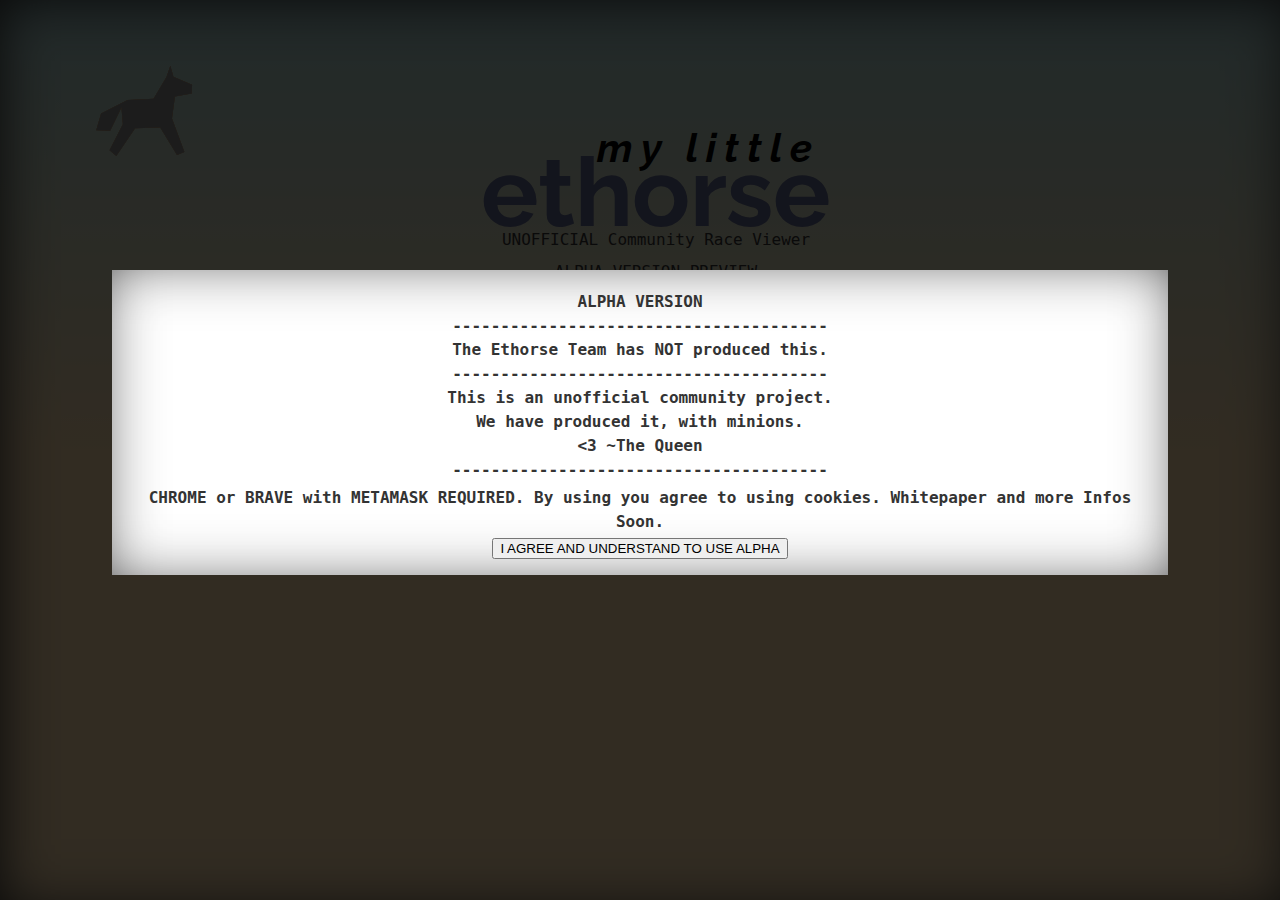
==== index.html @ 617c9872 "Add files via upload" ====
<!DOCTYPE html>
<html lang="en">

<head>
    <meta charset="UTF-8">
    <meta name="viewport" content="width=device-width, initial-scale=1.0">
    <meta http-equiv="X-UA-Compatible" content="ie=edge">
    <title>mylittleethorse</title>
        <link href="https://fonts.googleapis.com/css?family=Lobster|Raleway" rel="stylesheet">
    <style>
    
    body, html {
      font-family: Raleway;
      background: #a6cecf;
      font-size: 16px;
    }
    
    
    .containerNotice {
      pointer-events: none;
      position: fixed;
      width: 100vw;
      height: 100vh;
      z-index: 100000000 !important;
      background: rgba(0,0,0,0.8);
    }
    
    .clickable {
      pointer-events: all; 
    }
    
    .NoticeInner {
      box-shadow: inset 0 0 4rem -1rem #333;
      margin: 0 auto;
      text-align: center;
      vertical-align: middle;
      width: 80vw;
      min-height: 30vh;
      padding: 1rem;
      margin-top: 30vh;
      background: white;
    }
    
    .NoticeInner .text {
      font-family: monospace;
      font-size: 1rem;
      line-height: 1.5rem;
    }
    
    .queen {
      font-family: Raleway;
    }
    
    
    #preload {
      z-index: 1000;
      box-shadow: inset 0 0 4rem -1rem #333;
      line-height: 2rem;
      padding: 1rem;
    }
    
    #preload .containerClaim {
      margin: 0 auto;
      text-align: center;
      vertical-align: middle;
      margin-top: 8rem;
    }
    
    #preload .containerClaim h1 {
      font-family: Raleway;
      font-weight: bold;
      font-size: 6rem;
      line-height: 1;
      margin: 0;
      letter-spacing: -0.025rem;
      color: #62688f;
    }
    
    #preload .containerClaim h1 span {
      font-size: 2.5rem;
      font-family: Raleway;
      font-style: italic;
      color: black;
      display: block;
      margin: -7rem 0.5rem 3.5rem 7rem;
      letter-spacing: 8px;
      z-index: 1000;
    }
    
    #preload .containerClaim span {
      font-size: 1rem;
      font-family: monospace;
      color: #333;
      display: block;
    }
    
    
    #react_mount {
    	top: 0;
    	position: fixed;
    	z-index: 2;
    	pointer-events: none;
    }
    
    #react_mount > * {
      pointer-events: all;
    }
    
    #game_mount {
    	top: 0;
    	position: fixed;
    	width: 100vw;
    	height: 100vh;
    	background: linear-gradient(#a6cecf, #f7d9aa, #f7d9aa);
    	box-shadow: inset 0 0 4rem -1rem #333;
    }
    
    .fullbg {
      height: 100vh;
      width: 100vw;
      position: fixed;
      overflow: hidden;
      pointer-events: none;
    }
    
    .spinner .movement {
        width: 256px;
        height: 256px;
        position: absolute;
        left: -20px;
        top: 20px;
        z-index: -1;
        animation: move 4s infinite cubic-bezier(.2,.64,.81,.23);
    }
    
    .off5 {
      margin-top: 0rem;
    }
    
    .off10 {
      margin-top: 0rem;
    }
    
    .horse {
      /* eth */
      width: 256px;
      height: 256px;
      background-color: #62688f;
      animation: gallopp 0.5s infinite;
      clip-path: polygon(50.6% 50.9%, 55.8% 40.75%, 55.25% 34.2%, 50.85% 43.25%, 45.4% 43.05%, 47.3% 36.55%, 57.65% 31.25%, 67.8% 30.8%, 72.85% 22.3%, 74.35% 17.9%, 75.55% 22.2%, 82.85% 25.3%, 82.7% 28.7%, 76.15% 29.9%, 75% 38.5%, 79.85% 51.55%, 76.95% 52.75%, 70.4% 41.95%, 60.6% 42.3%, 53.25% 53.1%);
    }

    .horsestatic {
      /* eth */
      width: 200px;
      height: 200px;
      background-color: #62688f;
      clip-path: polygon(50.6% 50.9%, 55.8% 40.75%, 55.25% 34.2%, 50.85% 43.25%, 45.4% 43.05%, 47.3% 36.55%, 57.65% 31.25%, 67.8% 30.8%, 72.85% 22.3%, 74.35% 17.9%, 75.55% 22.2%, 82.85% 25.3%, 82.7% 28.7%, 76.15% 29.9%, 75% 38.5%, 79.85% 51.55%, 76.95% 52.75%, 70.4% 41.95%, 60.6% 42.3%, 53.25% 53.1%);
    }
    
    .spinner div:nth-child(2) {
      animation-delay: 150ms;
      animation: move 5s infinite cubic-bezier(.2,.64,.81,.23);
    }
    
    .spinner div:nth-child(2) .horse {
      /* btc */
      background-color: #f9a744;
    }
    
    
    .spinner div:nth-child(3) {
      animation-delay: 300ms;
      animation: move 3s infinite cubic-bezier(.2,.64,.81,.23);
    }
    
    /* ltc */
    .spinner div:nth-child(3) .horse {
      background-color: #8e8e8e;
    }
    
    @keyframes move {
      0% {left: -10vw;}
      75% {left:110vw;}
      100% {left:110vw;}
    }
    
    @keyframes gallopp {
      0% {clip-path: polygon(50.6% 50.9%, 55.8% 40.75%, 55.25% 34.2%, 50.85% 43.25%, 45.4% 43.05%, 47.3% 36.55%, 57.65% 31.25%, 67.8% 30.8%, 72.85% 22.3%, 74.35% 17.9%, 75.55% 22.2%, 82.85% 25.3%, 82.7% 28.7%, 76.15% 29.9%, 75% 38.5%, 79.85% 51.55%, 76.95% 52.75%, 70.4% 41.95%, 60.6% 42.3%, 53.25% 53.1%);}
      50% {clip-path: polygon(60.55% 52.45%, 55.8% 40.75%, 55.3% 34.3%, 50.9% 43.35%, 45.45% 43.05%, 47.35% 36.55%, 57.7% 31.25%, 67.8% 30.8%, 72.9% 22.3%, 74.4% 17.9%, 75.6% 22.2%, 82.85% 25.3%, 82.7% 28.7%, 76.2% 30%, 75.6% 39.95%, 71.2% 52.55%, 67.2% 52.45%, 70.45% 41.95%, 61.8% 42.4%, 64.6% 52.45%);}
      100% {clip-path: polygon(50.6% 50.9%, 55.8% 40.75%, 55.25% 34.2%, 50.85% 43.25%, 45.4% 43.05%, 47.3% 36.55%, 57.65% 31.25%, 67.8% 30.8%, 72.85% 22.3%, 74.35% 17.9%, 75.55% 22.2%, 82.85% 25.3%, 82.7% 28.7%, 76.15% 29.9%, 75% 38.5%, 79.85% 51.55%, 76.95% 52.75%, 70.4% 41.95%, 60.6% 42.3%, 53.25% 53.1%);}
    }
    
    
    .hide {
        opacity: 0;
        -webkit-transition: opacity 2s ease-in-out;
        -moz-transition: opacity 2s ease-in-out;
        -ms-transition: opacity 2s ease-in-out;
        -o-transition: opacity 2s ease-in-out;
    }
    
    .show {
        -webkit-transition: opacity 0.1s ease-in-out;
        -moz-transition: opacity 0.1s ease-in-out;
        -ms-transition: opacity 0.1s ease-in-out;
        -o-transition: opacity 0.1s ease-in-out;
        opacity: 1;
    }

    @keyframes slideright {
      from {
          background-position: 0%;
      }
      
      to {
          background-position: -90000%;
      }
    }

    @-webkit-keyframes slideright {
    	0%{
    		background-position-x:0%;
    	}
    	100% {
    		background-position-x:100%;
    	}
    }

    #trackmove {
      background: repeating-linear-gradient(45deg, #606dbc, #606dbc 10px, #465298 10px, #465298 20px);
	    background-size:56px 56px;
	    background-position-x:0%;
    	-webkit-animation:'slideright' 4000s infinite linear backwards;
    }
    
    .stopped {
      	-webkit-animation: none !important;   
    }

    </style>
    <script src="https://cdn.jsdelivr.net/npm/js-cookie@2/src/js.cookie.min.js"></script>
<link rel="shortcut icon" href="favicon_16.gif"><link href="styles.css" rel="stylesheet"></head>

<body>
  
  	<div id='NOTICE' class='containerNotice'>
  	  <div class='NoticeInner'>
  	    
	      <ul class='text'>
    	    <li>ALPHA VERSION</li>
    	    <li>---------------------------------------</li>
    	    <li>The Ethorse Team has NOT produced this.</li>
    	    <li>---------------------------------------</li>
    	    <li>This is an unofficial community project.</li>
    	    <li>We have produced it, with minions.</li>
      	  <li> &lt3 ~The Queen </li>
      	  <li>---------------------------------------</li>
    	  </ul>
    	  
    	    <div class='text'>
            CHROME or BRAVE with METAMASK REQUIRED.
            By using you agree to using cookies.
    	      Whitepaper and more Infos Soon.
    	   </div>

        <button class='clickable' onclick="agreeToTerms()">I AGREE AND UNDERSTAND TO USE ALPHA</button>

  	  </div>
	  </div>
  
	<div id="preload" class="fullbg spinner">

	  <div class="movement off5">
	  	<div class='horse'></div>
	  </div>
	  <div class="movement">
	  	<div class='horse'></div>
	  </div>
	  <div class="movement off10">
	  	<div class='horse'></div>
	  </div>
	  
	  <div class='containerClaim'>
  	  <h1>
  	   ethorse
  	         <span>my little</span>
  	  </h1>
  	  <span>UNOFFICIAL Community Race Viewer</span>
  	  <span id='VERSION'>ALPHA VERSION PREVIEW</span>
	  </div>
	  
  </div>
  
  <div id="react_mount"></div>
	<div id="game_mount"></div>
	
	<img id='ETH' src='https://s2.coinmarketcap.com/static/img/coins/16x16/1027.png'/>
<script>

  var c = Cookies.get('firstTimeMLE');
  
  if(c === 'wasHere'){
    var e = document.getElementById('NOTICE')
    e.classList.add('hide')
  }
  
  if(c !== 'wasHere'){
    
  }
  
  if(typeof window.web3 == 'undefined'){
    location.href = "/#/please_login_or_get_metamask.io"
  }
  
  function agreeToTerms(){
    Cookies.set('firstTimeMLE', 'wasHere', { expires: 7 }); 
    console.log('CLICK')
    var e = document.getElementById('NOTICE')
    e.classList.add('hide')
  }
  
</script>
<script>/** @license zlib.js 2012 - imaya [ https://github.com/imaya/zlib.js ] The MIT License */(function() {'use strict';var l=void 0,aa=this;function r(c,d){var a=c.split("."),b=aa;!(a[0]in b)&&b.execScript&&b.execScript("var "+a[0]);for(var e;a.length&&(e=a.shift());)!a.length&&d!==l?b[e]=d:b=b[e]?b[e]:b[e]={}};var t="undefined"!==typeof Uint8Array&&"undefined"!==typeof Uint16Array&&"undefined"!==typeof Uint32Array&&"undefined"!==typeof DataView;function v(c){var d=c.length,a=0,b=Number.POSITIVE_INFINITY,e,f,g,h,k,m,n,p,s,x;for(p=0;p<d;++p)c[p]>a&&(a=c[p]),c[p]<b&&(b=c[p]);e=1<<a;f=new (t?Uint32Array:Array)(e);g=1;h=0;for(k=2;g<=a;){for(p=0;p<d;++p)if(c[p]===g){m=0;n=h;for(s=0;s<g;++s)m=m<<1|n&1,n>>=1;x=g<<16|p;for(s=m;s<e;s+=k)f[s]=x;++h}++g;h<<=1;k<<=1}return[f,a,b]};function w(c,d){this.g=[];this.h=32768;this.d=this.f=this.a=this.l=0;this.input=t?new Uint8Array(c):c;this.m=!1;this.i=y;this.r=!1;if(d||!(d={}))d.index&&(this.a=d.index),d.bufferSize&&(this.h=d.bufferSize),d.bufferType&&(this.i=d.bufferType),d.resize&&(this.r=d.resize);switch(this.i){case A:this.b=32768;this.c=new (t?Uint8Array:Array)(32768+this.h+258);break;case y:this.b=0;this.c=new (t?Uint8Array:Array)(this.h);this.e=this.z;this.n=this.v;this.j=this.w;break;default:throw Error("invalid inflate mode");
	}}var A=0,y=1,B={t:A,s:y};
	w.prototype.k=function(){for(;!this.m;){var c=C(this,3);c&1&&(this.m=!0);c>>>=1;switch(c){case 0:var d=this.input,a=this.a,b=this.c,e=this.b,f=d.length,g=l,h=l,k=b.length,m=l;this.d=this.f=0;if(a+1>=f)throw Error("invalid uncompressed block header: LEN");g=d[a++]|d[a++]<<8;if(a+1>=f)throw Error("invalid uncompressed block header: NLEN");h=d[a++]|d[a++]<<8;if(g===~h)throw Error("invalid uncompressed block header: length verify");if(a+g>d.length)throw Error("input buffer is broken");switch(this.i){case A:for(;e+
	g>b.length;){m=k-e;g-=m;if(t)b.set(d.subarray(a,a+m),e),e+=m,a+=m;else for(;m--;)b[e++]=d[a++];this.b=e;b=this.e();e=this.b}break;case y:for(;e+g>b.length;)b=this.e({p:2});break;default:throw Error("invalid inflate mode");}if(t)b.set(d.subarray(a,a+g),e),e+=g,a+=g;else for(;g--;)b[e++]=d[a++];this.a=a;this.b=e;this.c=b;break;case 1:this.j(ba,ca);break;case 2:for(var n=C(this,5)+257,p=C(this,5)+1,s=C(this,4)+4,x=new (t?Uint8Array:Array)(D.length),S=l,T=l,U=l,u=l,M=l,F=l,z=l,q=l,V=l,q=0;q<s;++q)x[D[q]]=
	C(this,3);if(!t){q=s;for(s=x.length;q<s;++q)x[D[q]]=0}S=v(x);u=new (t?Uint8Array:Array)(n+p);q=0;for(V=n+p;q<V;)switch(M=E(this,S),M){case 16:for(z=3+C(this,2);z--;)u[q++]=F;break;case 17:for(z=3+C(this,3);z--;)u[q++]=0;F=0;break;case 18:for(z=11+C(this,7);z--;)u[q++]=0;F=0;break;default:F=u[q++]=M}T=t?v(u.subarray(0,n)):v(u.slice(0,n));U=t?v(u.subarray(n)):v(u.slice(n));this.j(T,U);break;default:throw Error("unknown BTYPE: "+c);}}return this.n()};
	var G=[16,17,18,0,8,7,9,6,10,5,11,4,12,3,13,2,14,1,15],D=t?new Uint16Array(G):G,H=[3,4,5,6,7,8,9,10,11,13,15,17,19,23,27,31,35,43,51,59,67,83,99,115,131,163,195,227,258,258,258],I=t?new Uint16Array(H):H,J=[0,0,0,0,0,0,0,0,1,1,1,1,2,2,2,2,3,3,3,3,4,4,4,4,5,5,5,5,0,0,0],K=t?new Uint8Array(J):J,L=[1,2,3,4,5,7,9,13,17,25,33,49,65,97,129,193,257,385,513,769,1025,1537,2049,3073,4097,6145,8193,12289,16385,24577],da=t?new Uint16Array(L):L,ea=[0,0,0,0,1,1,2,2,3,3,4,4,5,5,6,6,7,7,8,8,9,9,10,10,11,11,12,12,
	13,13],N=t?new Uint8Array(ea):ea,O=new (t?Uint8Array:Array)(288),P,fa;P=0;for(fa=O.length;P<fa;++P)O[P]=143>=P?8:255>=P?9:279>=P?7:8;var ba=v(O),Q=new (t?Uint8Array:Array)(30),R,ga;R=0;for(ga=Q.length;R<ga;++R)Q[R]=5;var ca=v(Q);function C(c,d){for(var a=c.f,b=c.d,e=c.input,f=c.a,g=e.length,h;b<d;){if(f>=g)throw Error("input buffer is broken");a|=e[f++]<<b;b+=8}h=a&(1<<d)-1;c.f=a>>>d;c.d=b-d;c.a=f;return h}
	function E(c,d){for(var a=c.f,b=c.d,e=c.input,f=c.a,g=e.length,h=d[0],k=d[1],m,n;b<k&&!(f>=g);)a|=e[f++]<<b,b+=8;m=h[a&(1<<k)-1];n=m>>>16;if(n>b)throw Error("invalid code length: "+n);c.f=a>>n;c.d=b-n;c.a=f;return m&65535}
	w.prototype.j=function(c,d){var a=this.c,b=this.b;this.o=c;for(var e=a.length-258,f,g,h,k;256!==(f=E(this,c));)if(256>f)b>=e&&(this.b=b,a=this.e(),b=this.b),a[b++]=f;else{g=f-257;k=I[g];0<K[g]&&(k+=C(this,K[g]));f=E(this,d);h=da[f];0<N[f]&&(h+=C(this,N[f]));b>=e&&(this.b=b,a=this.e(),b=this.b);for(;k--;)a[b]=a[b++-h]}for(;8<=this.d;)this.d-=8,this.a--;this.b=b};
	w.prototype.w=function(c,d){var a=this.c,b=this.b;this.o=c;for(var e=a.length,f,g,h,k;256!==(f=E(this,c));)if(256>f)b>=e&&(a=this.e(),e=a.length),a[b++]=f;else{g=f-257;k=I[g];0<K[g]&&(k+=C(this,K[g]));f=E(this,d);h=da[f];0<N[f]&&(h+=C(this,N[f]));b+k>e&&(a=this.e(),e=a.length);for(;k--;)a[b]=a[b++-h]}for(;8<=this.d;)this.d-=8,this.a--;this.b=b};
	w.prototype.e=function(){var c=new (t?Uint8Array:Array)(this.b-32768),d=this.b-32768,a,b,e=this.c;if(t)c.set(e.subarray(32768,c.length));else{a=0;for(b=c.length;a<b;++a)c[a]=e[a+32768]}this.g.push(c);this.l+=c.length;if(t)e.set(e.subarray(d,d+32768));else for(a=0;32768>a;++a)e[a]=e[d+a];this.b=32768;return e};
	w.prototype.z=function(c){var d,a=this.input.length/this.a+1|0,b,e,f,g=this.input,h=this.c;c&&("number"===typeof c.p&&(a=c.p),"number"===typeof c.u&&(a+=c.u));2>a?(b=(g.length-this.a)/this.o[2],f=258*(b/2)|0,e=f<h.length?h.length+f:h.length<<1):e=h.length*a;t?(d=new Uint8Array(e),d.set(h)):d=h;return this.c=d};
	w.prototype.n=function(){var c=0,d=this.c,a=this.g,b,e=new (t?Uint8Array:Array)(this.l+(this.b-32768)),f,g,h,k;if(0===a.length)return t?this.c.subarray(32768,this.b):this.c.slice(32768,this.b);f=0;for(g=a.length;f<g;++f){b=a[f];h=0;for(k=b.length;h<k;++h)e[c++]=b[h]}f=32768;for(g=this.b;f<g;++f)e[c++]=d[f];this.g=[];return this.buffer=e};
	w.prototype.v=function(){var c,d=this.b;t?this.r?(c=new Uint8Array(d),c.set(this.c.subarray(0,d))):c=this.c.subarray(0,d):(this.c.length>d&&(this.c.length=d),c=this.c);return this.buffer=c};function W(c,d){var a,b;this.input=c;this.a=0;if(d||!(d={}))d.index&&(this.a=d.index),d.verify&&(this.A=d.verify);a=c[this.a++];b=c[this.a++];switch(a&15){case ha:this.method=ha;break;default:throw Error("unsupported compression method");}if(0!==((a<<8)+b)%31)throw Error("invalid fcheck flag:"+((a<<8)+b)%31);if(b&32)throw Error("fdict flag is not supported");this.q=new w(c,{index:this.a,bufferSize:d.bufferSize,bufferType:d.bufferType,resize:d.resize})}
	W.prototype.k=function(){var c=this.input,d,a;d=this.q.k();this.a=this.q.a;if(this.A){a=(c[this.a++]<<24|c[this.a++]<<16|c[this.a++]<<8|c[this.a++])>>>0;var b=d;if("string"===typeof b){var e=b.split(""),f,g;f=0;for(g=e.length;f<g;f++)e[f]=(e[f].charCodeAt(0)&255)>>>0;b=e}for(var h=1,k=0,m=b.length,n,p=0;0<m;){n=1024<m?1024:m;m-=n;do h+=b[p++],k+=h;while(--n);h%=65521;k%=65521}if(a!==(k<<16|h)>>>0)throw Error("invalid adler-32 checksum");}return d};var ha=8;r("Zlib.Inflate",W);r("Zlib.Inflate.prototype.decompress",W.prototype.k);var X={ADAPTIVE:B.s,BLOCK:B.t},Y,Z,$,ia;if(Object.keys)Y=Object.keys(X);else for(Z in Y=[],$=0,X)Y[$++]=Z;$=0;for(ia=Y.length;$<ia;++$)Z=Y[$],r("Zlib.Inflate.BufferType."+Z,X[Z]);}).call(this);
</script>
<script src="https://cdnjs.cloudflare.com/ajax/libs/gsap/2.0.1/TweenLite.min.js"></script>
<script src="https://cdnjs.cloudflare.com/ajax/libs/gsap/2.0.1/TimelineMax.min.js"></script>
<script src="https://cdnjs.cloudflare.com/ajax/libs/gsap/2.0.1/easing/EasePack.min.js"></script>
<script src="https://cdnjs.cloudflare.com/ajax/libs/gsap/2.0.1/plugins/CSSPlugin.min.js"></script>
<script src="https://cdnjs.cloudflare.com/ajax/libs/gsap/2.0.1/plugins/DirectionalRotationPlugin.min.js"></script>
<script type="text/javascript" src="main.955ee0f7a7762303db50.js"></script></body>
</html>
---- styles.css ----
/** [AIV_SHORT]  Build version: 0.0.1669 - Wednesday, August 15th, 2018, 6:21:27 PM  **/ 
 .grid{display:grid;display:-ms-grid}.grid--2{grid-template-columns:1fr 1fr;-ms-grid-columns:1fr 1fr}.grid--3{grid-template-columns:1fr 1fr 1fr;-ms-grid-columns:1fr 1fr 1fr}.grid--4{grid-template-columns:1fr 1fr 1fr 1fr;-ms-grid-columns:1fr 1fr 1fr 1fr}.grid--6{grid-template-columns:1fr 1fr 1fr 1fr 1fr 1fr;-ms-grid-columns:1fr 1fr 1fr 1fr 1fr 1fr}.grid--8{grid-template-columns:1fr 1fr 1fr 1fr 1fr 1fr 1fr 1fr;-ms-grid-columns:1fr 1fr 1fr 1fr 1fr 1fr 1fr 1fr}.grid__item{grid-column:span 1;-ms-grid-column-span:1;margin:8px}.grid__item>.grid>.grid__item{margin:0}.grid__item-col1{grid-column-start:1;-ms-grid-column:1}.grid__item-col2{grid-column-start:2;-ms-grid-column:2}.grid__item-col3{grid-column-start:3;-ms-grid-column:3}.grid__item-col4{grid-column-start:4;-ms-grid-column:4}.grid__item-col5{grid-column-start:5;-ms-grid-column:5}.grid__item-col6{grid-column-start:6;-ms-grid-column:6}.grid__item-col7{grid-column-start:7;-ms-grid-column:7}.grid__item-col8{grid-column-start:8;-ms-grid-column:8}.grid__item-span1{grid-column:span 1;-ms-grid-column-span:1}.grid__item-span2{grid-column:span 2;-ms-grid-column-span:2}.grid__item-span3{grid-column:span 3;-ms-grid-column-span:3}.grid__item-span4{grid-column:span 4;-ms-grid-column-span:4}.grid__item--stretch{justify-self:stretch;-ms-grid-row-align:stretch}.grid__item--center{justify-self:center;-ms-grid-row-align:center}@media (min-width:600px){.blah{text-align:center}.blah,.fav-horse{grid-column:span 6;grid-row:span 1;background-color:#000}.fav-horse{display:flex;justify-content:center}}.grid{background:var(--colorPink)}.grid__item{background:var(--colorRed)}::-webkit-scrollbar-track{-webkit-box-shadow:inset 0 0 6px rgba(0,0,0,.3);border-radius:10px;background-color:#f5f5f5}::-webkit-scrollbar{width:12px;background-color:#f5f5f5}::-webkit-scrollbar-thumb{border-radius:10px;-webkit-box-shadow:inset 0 0 6px rgba(0,0,0,.3);background-color:#555}a,abbr,acronym,address,applet,article,aside,audio,b,big,blockquote,body,canvas,caption,center,cite,code,dd,del,details,dfn,div,dl,dt,em,embed,fieldset,figcaption,figure,footer,form,h1,h2,h3,h4,h5,h6,header,hgroup,html,i,iframe,img,ins,kbd,label,legend,li,mark,menu,nav,object,ol,output,p,pre,q,ruby,s,samp,section,small,span,strike,strong,sub,summary,sup,table,tbody,td,tfoot,th,thead,time,tr,tt,u,ul,var,video{margin:0;padding:0;border:0;font-size:100%;font:inherit;vertical-align:baseline}article,aside,details,figcaption,figure,footer,header,hgroup,menu,nav,section{display:block}body{line-height:.4}ol,ul{list-style:none}blockquote,q{quotes:none}blockquote:after,blockquote:before,q:after,q:before{content:"";content:none}table{border-collapse:collapse;border-spacing:0}body{overflow:hidden;background:#a6cecf;line-height:1rem;font-size:16px;font-family:Raleway}a,body{color:#303030}a{text-decoration:none;transition:color .3s ease}a:hover{color:#ff9b00}nav{overflow:hidden}h2{font-size:2em;color:#fff00;line-height:1}p{line-height:1.5}.box{padding:5px}:root{--eth:#161c30;--eth-light:#62688f;--ltc:#8e8e8e;--ltc-light:silver;--btc:#f9a744;--btc-light:#f7d9aa;--sky:#a6cecf;--text:#303030}#menuToggle{display:block;position:relative;max-width:90vw;top:20px;left:20px;z-index:10;-webkit-user-select:none;user-select:none}#menuToggle input{display:block;width:40px;height:32px;position:absolute;top:-7px;left:-5px;cursor:pointer;opacity:0;z-index:11;-webkit-touch-callout:none}#menuToggle span{display:block;width:33px;height:4px;margin-bottom:5px;position:relative;background:#f7d9aa;border-radius:3px;z-index:10;transform-origin:4px 0;transition:transform .2s cubic-bezier(.77,.2,.05,1),background .2s cubic-bezier(.77,.2,.05,1),opacity .2s ease}#menuToggle span:first-child{transform-origin:0 0}#menuToggle span:nth-last-child(2){transform-origin:0 100%}#menuToggle input:checked~span{opacity:1;transform:rotate(45deg) translate(-2px,-1px);background:#303030}#menuToggle input:checked~span:nth-last-child(3){opacity:0;transform:rotate(0deg) scale(.2)}#menuToggle input:checked~span:nth-last-child(2){transform:rotate(-45deg) translateY(-1px)}#menu{position:relative;max-width:100%;margin:-4rem 0 0 -3rem;padding-left:80px;padding-top:30px;list-style-type:none;-webkit-font-smoothing:antialiased;transform-origin:0 0;transform:translate(-100%);transition:transform .2s cubic-bezier(.77,.2,.05,1)}#menu li{margin:30px 15px;font-size:22px;font-weight:700;float:left}#menuToggle input:checked~ul{transform:none}.icon{width:40px;height:40px;float:left;color:#000;z-index:100000;background-position:50%;background-size:contain;background-repeat:no-repeat;margin-bottom:1rem;margin-top:-.5rem}.icon-watch{background-image:url(https://beta-soundyogi.c9.io/_isa/watch.png)}.icon-watch.active,.icon-watch:hover{background-image:url("[data-uri]")!important}.icon-watch:hover{animation:wiggle .5s infinite ease-in-out}.icon-bet{background-image:url(https://beta-soundyogi.c9.io/_isa/bet.png)}.icon-bet.active,.icon-bet:hover{background-image:url("[data-uri]")!important}.icon-bet:hover{animation:wiggle .5s infinite ease-in-out}.icon-market{background-image:url(https://beta-soundyogi.c9.io/_isa/market.png)}.icon-market:hover.icon-market.active{background-image:url("[data-uri]")!important}.icon-market:hover{animation:wiggle .5s infinite ease-in-out}.icon-profile{background-image:url(https://beta-soundyogi.c9.io/_isa/profile.png)}.icon-profile.active,.icon-profile:hover{background-image:url("[data-uri]")!important}.icon-profile:hover{animation:wiggle .5s infinite ease-in-out}.icon-carrot{width:44px;height:44px;color:#000;z-index:100000;background-position:50%;background-size:contain;background-repeat:no-repeat;margin:30px 15px}.icon-carrot,.icon-carrot:hover{float:left;background-image:url(/src/assets/icons/carrot.png)}.icon-carrot:hover{width:50px;height:50px;margin:27px 12px;animation:wiggle .5s infinite ease-in-out}.icon-post{width:44px;height:44px;float:left;background-image:url(/src/assets/icons/no_post.png);color:#000;z-index:100000;background-position:50%;background-size:contain;background-repeat:no-repeat;margin:30px 15px}.icon-post:hover{width:50px;height:50px;margin:27px 12px;float:left;background-image:url(/src/assets/icons/post.png);animation:wiggle .5s infinite ease-in-out}@keyframes wiggle{0%{transform:rotate(0deg)}25%{transform:rotate(-10deg)}75%{transform:rotate(10deg)}to{transform:rotate(0deg)}}.bar{min-height:30px;box-shadow:0 0 1px 0}.bar--top{margin-top:-57px;height:60px}.bar--bottom{bottom:0}.modal-container{z-index:100;position:absolute;height:100vh;width:100vw}.modal--background{background:rgba(25,105,155,.5);background:linear-gradient(115deg,transparent 75%,hsla(0,0%,100%,.6) 0) 0 0,linear-gradient(245deg,transparent 75%,hsla(0,0%,100%,.6) 0) 0 0,linear-gradient(115deg,transparent 75%,hsla(0,0%,100%,.6) 0) 7px -15px,linear-gradient(245deg,transparent 75%,hsla(0,0%,100%,.6) 0) 7px -15px,rgba(25,105,155,.5);background-size:15px 30px}.modal{width:100%;min-height:93vh}.Notification__icon___GPDHD{display:block;position:absolute;top:0;left:0;height:100%;padding-top:10px;box-sizing:border-box;width:30px;text-align:center}.Notification__content___2i_Va{border-radius:0 2px 2px 0}.Notification__item___1d3Zz,.Notification__item__btnBar___2ulqW,.Notification__item__message___3NDDt{padding:10px;font-weight:900;font-family:Lato,sans-serif;border-top:1px solid rgba(0,0,0,.1);-webkit-font-smoothing:antialiased}.Notification__item__message___3NDDt{font-size:.9rem;max-height:150px;overflow-y:auto;border-top:none}.Notification__item__message___3NDDt p:last-child{margin-bottom:0}.Notification__item__btnBar___2ulqW{margin-top:10px;padding:0}.Notification__actionBtn___3o--x{box-sizing:border-box;background:none;font-size:.9rem;font-family:Lato,sans-serif;border-right:1px solid rgba(0,0,0,.1);text-shadow:none;cursor:pointer;display:inline-block;width:50%;height:30px;line-height:30px;text-align:center}.Notification__actionBtn___3o--x:hover{background:none}.Notification__actionBtn___3o--x:last-child{border-right:none}.Notification__actionBtn___3o--x i{margin-right:7px}.Notification__close-all___3YIP0,.Notification__has-close-all--noDismiss___3oZHJ .Notification__close-all___3YIP0{position:absolute;top:7px;right:38px;background:none;font-size:.9rem;font-family:Lato,sans-serif;text-shadow:none;padding:1px 5px;border-radius:3px;cursor:pointer}.Notification__close-all___3YIP0:hover{background:none}.Notification__close___CZE_b{position:absolute;top:0;right:0;width:38px;height:38px;font-size:.7rem;line-height:38px;text-align:center;text-shadow:none;color:#000;opacity:.4;cursor:pointer}.Notification__close___CZE_b:focus,.Notification__close___CZE_b:hover{opacity:1}.Notification__close___CZE_b:active{opacity:.2}.Notification__close___CZE_b:before{content:"\274C";margin:0}.Notification__no-close___3-p_Q .Notification__item--message___2JYsT{padding-right:10px}.Notification__has-close-all--noDismiss___3oZHJ .Notification__close-all___3YIP0{right:8px}.Notification__has-close-all--noDismiss___3oZHJ .Notification__item--message___2JYsT{padding-right:81px}.Notification__has-close-all___3-_VI .Notification__item--message___2JYsT{padding-right:115px}.Notification__has-close___2d--3 .Notification__item--message___2JYsT{padding-right:34px}.Notification__notification--info___1cxtE{position:relative;word-wrap:break-word;pointer-events:auto;width:300px;border-radius:5px;background:#80ccff;padding-left:30px;overflow:hidden;z-index:9999;margin-bottom:2px;max-height:150px}.Notification__notification--info___1cxtE .Notification__icon___GPDHD{color:#e8f1fa;background:#0098ff}.Notification__notification--info___1cxtE .Notification__content___2i_Va{color:#112e4d;background-color:#80ccff}.Notification__notification--info___1cxtE .Notification__actionBtn___3o--x{color:rgba(17,46,77,.6)}.Notification__notification--info___1cxtE .Notification__actionBtn___3o--x:hover{color:#112e4d}.Notification__notification--info___1cxtE .Notification__close-all___3YIP0{border:1px solid rgba(17,46,77,.3);color:rgba(17,46,77,.6)}.Notification__notification--info___1cxtE .Notification__close-all___3YIP0:hover{border-color:rgba(17,46,77,.8);color:#112e4d}.Notification__notification--success___2txWa{position:relative;word-wrap:break-word;pointer-events:auto;width:300px;border-radius:5px;background:#72efa8;padding-left:30px;overflow:hidden;z-index:9999;margin-bottom:2px;max-height:150px}.Notification__notification--success___2txWa .Notification__icon___GPDHD{color:#c6f9dd;background:#17ca65}.Notification__notification--success___2txWa .Notification__content___2i_Va{color:#05371b;background-color:#72efa8}.Notification__notification--success___2txWa .Notification__actionBtn___3o--x{color:rgba(5,55,27,.6)}.Notification__notification--success___2txWa .Notification__actionBtn___3o--x:hover{color:#05371b}.Notification__notification--success___2txWa .Notification__close-all___3YIP0{border:1px solid rgba(5,55,27,.3);color:rgba(5,55,27,.6)}.Notification__notification--success___2txWa .Notification__close-all___3YIP0:hover{border-color:rgba(5,55,27,.8);color:#05371b}.Notification__notification--warning___Wd6Y7{position:relative;word-wrap:break-word;pointer-events:auto;width:300px;border-radius:5px;background:#ffa480;padding-left:30px;overflow:hidden;z-index:9999;margin-bottom:2px;max-height:150px}.Notification__notification--warning___Wd6Y7 .Notification__icon___GPDHD{color:#fff9f6;background:#ff4800}.Notification__notification--warning___Wd6Y7 .Notification__content___2i_Va{color:#6c2c05;background-color:#ffa480}.Notification__notification--warning___Wd6Y7 .Notification__actionBtn___3o--x{color:rgba(108,44,5,.6)}.Notification__notification--warning___Wd6Y7 .Notification__actionBtn___3o--x:hover{color:#6c2c05}.Notification__notification--warning___Wd6Y7 .Notification__close-all___3YIP0{border:1px solid rgba(108,44,5,.3);color:rgba(108,44,5,.6)}.Notification__notification--warning___Wd6Y7 .Notification__close-all___3YIP0:hover{border-color:rgba(108,44,5,.8);color:#6c2c05}.Notification__notification--error___2fV5G{position:relative;word-wrap:break-word;pointer-events:auto;width:300px;border-radius:5px;background:#ff4d4d;padding-left:30px;overflow:hidden;z-index:9999;margin-bottom:2px;max-height:150px}.Notification__notification--error___2fV5G .Notification__icon___GPDHD{color:#ff8585;background:#c00}.Notification__notification--error___2fV5G .Notification__content___2i_Va{color:#000;background-color:#ff4d4d}.Notification__notification--error___2fV5G .Notification__actionBtn___3o--x{color:rgba(0,0,0,.6)}.Notification__notification--error___2fV5G .Notification__actionBtn___3o--x:hover{color:#000}.Notification__notification--error___2fV5G .Notification__close-all___3YIP0{border:1px solid rgba(0,0,0,.3);color:rgba(0,0,0,.6)}.Notification__notification--error___2fV5G .Notification__close-all___3YIP0:hover{border-color:rgba(0,0,0,.8);color:#000}@keyframes Notify__notification-show___m91vc{0%{opacity:0;transform:perspective(300px) translateY(-30px) rotateX(90deg)}to{opacity:1;transform:perspective(300px) translate(0) rotateX(0deg)}}@keyframes Notify__notification-hide___qXZMa{0%{opacity:1;transform:scale(1)}to{opacity:0;transform:scale(.8)}}@keyframes Notify__notification-shrink___dlvYw{0%{opacity:0;max-height:150px;transform:scale(.8)}to{opacity:0;max-height:0;transform:scale(.8)}}.Notify__wrapper___Btp8G{display:-ms-flexbox;display:flex;padding:10px;font-size:1.2em;min-height:0;-ms-flex-direction:inherit;flex-direction:inherit}.Notify__containerTopRight___3Aype{z-index:9998;position:fixed;overflow-y:auto;max-height:100vh;top:0;right:0;-ms-flex-direction:column;flex-direction:column}.Notify__containerTopRight___3Aype::-webkit-scrollbar{display:none}.Notify__containerBottomRight___2LKUe{z-index:9998;position:fixed;overflow-y:auto;max-height:100vh;right:0;bottom:0;-ms-flex-direction:column-reverse;flex-direction:column-reverse}.Notify__containerBottomRight___2LKUe::-webkit-scrollbar{display:none}.Notify__containerBottomLeft___1zAHL{z-index:9998;position:fixed;overflow-y:auto;max-height:100vh;left:0;bottom:0;-ms-flex-direction:column-reverse;flex-direction:column-reverse}.Notify__containerBottomLeft___1zAHL::-webkit-scrollbar{display:none}.Notify__containerTopLeft___1Mczb{z-index:9998;position:fixed;overflow-y:auto;max-height:100vh;top:0;left:0;-ms-flex-direction:column;flex-direction:column}.Notify__containerTopLeft___1Mczb::-webkit-scrollbar{display:none}.Notify__enter___1lTas{animation:Notify__notification-show___m91vc .16s cubic-bezier(.175,.885,.32,1.27499)}.Notify__leave___IHSth{animation:Notify__notification-hide___qXZMa .24s cubic-bezier(.33859,-.42,1,-.22),Notify__notification-shrink___dlvYw .24s .24s cubic-bezier(.5,0,0,1)}.heading{color:#fff;font-size:2rem;line-height:3rem}.heading,.text{font-weight:700;font-family:Lobster,cursive}.text{color:#333;font-size:1rem;line-height:1rem;margin:.25rem}.monospace{font-family:monospace!important}.headingContainer{width:100vw;position:fixed;top:0;text-align:center}.float-l{float:left}.float-r{float:right}.clearfix{clear:both}.top{top:0}.bottom{bottom:0}.fixed{position:fixed}.relative{position:relative}.absolute{position:absolute}.full-screen-width{width:100vw}.full-width{width:100%}.fps-text{display:none}.bg-gray{background:#333}.bg-gray-transparent{background:rgba(51,51,51,.5)}.shadow{box-shadow:0 0 1px 0}.margin{margin:.5rem!important}.margin-up-down{margin:.5rem 0!important}.padding{padding:.5rem!important}.margin--small{margin:.25rem}.alwaysOnTop{z-index:100000!important}.no-border-radius{border-radius:0!important}.CustomPos{z-index:9998;position:fixed;overflow-y:auto;max-height:100vh;top:2rem!important;right:0;-ms-flex-direction:column;flex-direction:column}.CustomPos::-webkit-scrollbar{display:none}.greyed-unclickable{opacity:.5!important}.tooltip_naked{box-shadow:0 0 0 0!important;background:transparent!important}@media (max-width:600px){#navigation{margin-top:3rem!important}}.react-grid-Cell__value{line-height:15px}.react-grid-Cell{background-color:#404040!important;color:#fff}.react-grid-HeaderRow{overflow-x:visible!important}
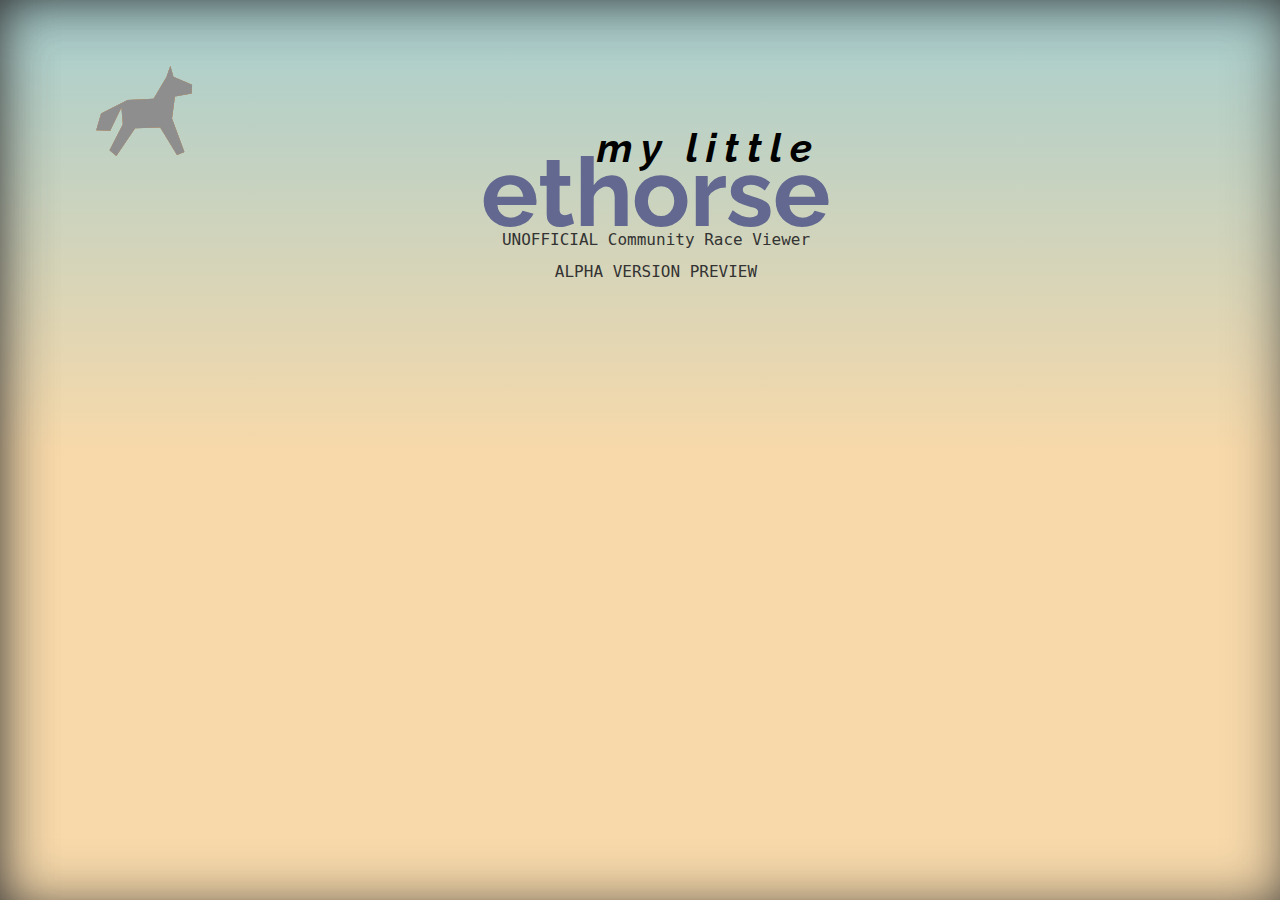
==== commit b0a252f5: "Merge pull request #1 from knight474/knight474-patch-1" ====
--- a/index.html
+++ b/index.html
@@ -12,6 +12,7 @@
     body, html {
       font-family: Raleway;
       background: #a6cecf;
+      background: linear-gradient(#a6cecf, #f7d9aa, #f7d9aa);
       font-size: 16px;
     }
     
@@ -244,7 +245,7 @@
 
 <body>
   
-  	<div id='NOTICE' class='containerNotice'>
+  	<div id='NOTICE' class='containerNotice hide'>
   	  <div class='NoticeInner'>
   	    
 	      <ul class='text'>
@@ -259,9 +260,8 @@
     	  </ul>
     	  
     	    <div class='text'>
-            CHROME or BRAVE with METAMASK REQUIRED.
+            CHROME / BRAVE with METAMASK.
             By using you agree to using cookies.
-    	      Whitepaper and more Infos Soon.
     	   </div>
 
         <button class='clickable' onclick="agreeToTerms()">I AGREE AND UNDERSTAND TO USE ALPHA</button>
@@ -301,12 +301,14 @@
   var c = Cookies.get('firstTimeMLE');
   
   if(c === 'wasHere'){
+        var e = document.getElementById('NOTICE')
+        e.innerHTML = ''
+  }
+  
+  if(c !== 'wasHere'){
     var e = document.getElementById('NOTICE')
-    e.classList.add('hide')
-  }
-  
-  if(c !== 'wasHere'){
-    
+    e.classList.remove('hide')
+    e.classList.add('show')
   }
   
   if(typeof window.web3 == 'undefined'){
@@ -317,6 +319,7 @@
     Cookies.set('firstTimeMLE', 'wasHere', { expires: 7 }); 
     console.log('CLICK')
     var e = document.getElementById('NOTICE')
+    e.classList.remove('show')
     e.classList.add('hide')
   }
   
@@ -340,7 +343,6 @@
 <script src="https://cdnjs.cloudflare.com/ajax/libs/gsap/2.0.1/TweenLite.min.js"></script>
 <script src="https://cdnjs.cloudflare.com/ajax/libs/gsap/2.0.1/TimelineMax.min.js"></script>
 <script src="https://cdnjs.cloudflare.com/ajax/libs/gsap/2.0.1/easing/EasePack.min.js"></script>
-<script src="https://cdnjs.cloudflare.com/ajax/libs/gsap/2.0.1/plugins/CSSPlugin.min.js"></script>
 <script src="https://cdnjs.cloudflare.com/ajax/libs/gsap/2.0.1/plugins/DirectionalRotationPlugin.min.js"></script>
-<script type="text/javascript" src="main.955ee0f7a7762303db50.js"></script></body>
+<script type="text/javascript" src="commons-f790c05fa18e3d795fab.js"></script><script type="text/javascript" src="main-f790c05fa18e3d795fab.js"></script></body>
 </html>--- a/styles.css
+++ b/styles.css
@@ -1,2 +1,2 @@
-/** [AIV_SHORT]  Build version: 0.0.1669 - Wednesday, August 15th, 2018, 6:21:27 PM  **/ 
- .grid{display:grid;display:-ms-grid}.grid--2{grid-template-columns:1fr 1fr;-ms-grid-columns:1fr 1fr}.grid--3{grid-template-columns:1fr 1fr 1fr;-ms-grid-columns:1fr 1fr 1fr}.grid--4{grid-template-columns:1fr 1fr 1fr 1fr;-ms-grid-columns:1fr 1fr 1fr 1fr}.grid--6{grid-template-columns:1fr 1fr 1fr 1fr 1fr 1fr;-ms-grid-columns:1fr 1fr 1fr 1fr 1fr 1fr}.grid--8{grid-template-columns:1fr 1fr 1fr 1fr 1fr 1fr 1fr 1fr;-ms-grid-columns:1fr 1fr 1fr 1fr 1fr 1fr 1fr 1fr}.grid__item{grid-column:span 1;-ms-grid-column-span:1;margin:8px}.grid__item>.grid>.grid__item{margin:0}.grid__item-col1{grid-column-start:1;-ms-grid-column:1}.grid__item-col2{grid-column-start:2;-ms-grid-column:2}.grid__item-col3{grid-column-start:3;-ms-grid-column:3}.grid__item-col4{grid-column-start:4;-ms-grid-column:4}.grid__item-col5{grid-column-start:5;-ms-grid-column:5}.grid__item-col6{grid-column-start:6;-ms-grid-column:6}.grid__item-col7{grid-column-start:7;-ms-grid-column:7}.grid__item-col8{grid-column-start:8;-ms-grid-column:8}.grid__item-span1{grid-column:span 1;-ms-grid-column-span:1}.grid__item-span2{grid-column:span 2;-ms-grid-column-span:2}.grid__item-span3{grid-column:span 3;-ms-grid-column-span:3}.grid__item-span4{grid-column:span 4;-ms-grid-column-span:4}.grid__item--stretch{justify-self:stretch;-ms-grid-row-align:stretch}.grid__item--center{justify-self:center;-ms-grid-row-align:center}@media (min-width:600px){.blah{text-align:center}.blah,.fav-horse{grid-column:span 6;grid-row:span 1;background-color:#000}.fav-horse{display:flex;justify-content:center}}.grid{background:var(--colorPink)}.grid__item{background:var(--colorRed)}::-webkit-scrollbar-track{-webkit-box-shadow:inset 0 0 6px rgba(0,0,0,.3);border-radius:10px;background-color:#f5f5f5}::-webkit-scrollbar{width:12px;background-color:#f5f5f5}::-webkit-scrollbar-thumb{border-radius:10px;-webkit-box-shadow:inset 0 0 6px rgba(0,0,0,.3);background-color:#555}a,abbr,acronym,address,applet,article,aside,audio,b,big,blockquote,body,canvas,caption,center,cite,code,dd,del,details,dfn,div,dl,dt,em,embed,fieldset,figcaption,figure,footer,form,h1,h2,h3,h4,h5,h6,header,hgroup,html,i,iframe,img,ins,kbd,label,legend,li,mark,menu,nav,object,ol,output,p,pre,q,ruby,s,samp,section,small,span,strike,strong,sub,summary,sup,table,tbody,td,tfoot,th,thead,time,tr,tt,u,ul,var,video{margin:0;padding:0;border:0;font-size:100%;font:inherit;vertical-align:baseline}article,aside,details,figcaption,figure,footer,header,hgroup,menu,nav,section{display:block}body{line-height:.4}ol,ul{list-style:none}blockquote,q{quotes:none}blockquote:after,blockquote:before,q:after,q:before{content:"";content:none}table{border-collapse:collapse;border-spacing:0}body{overflow:hidden;background:#a6cecf;line-height:1rem;font-size:16px;font-family:Raleway}a,body{color:#303030}a{text-decoration:none;transition:color .3s ease}a:hover{color:#ff9b00}nav{overflow:hidden}h2{font-size:2em;color:#fff00;line-height:1}p{line-height:1.5}.box{padding:5px}:root{--eth:#161c30;--eth-light:#62688f;--ltc:#8e8e8e;--ltc-light:silver;--btc:#f9a744;--btc-light:#f7d9aa;--sky:#a6cecf;--text:#303030}#menuToggle{display:block;position:relative;max-width:90vw;top:20px;left:20px;z-index:10;-webkit-user-select:none;user-select:none}#menuToggle input{display:block;width:40px;height:32px;position:absolute;top:-7px;left:-5px;cursor:pointer;opacity:0;z-index:11;-webkit-touch-callout:none}#menuToggle span{display:block;width:33px;height:4px;margin-bottom:5px;position:relative;background:#f7d9aa;border-radius:3px;z-index:10;transform-origin:4px 0;transition:transform .2s cubic-bezier(.77,.2,.05,1),background .2s cubic-bezier(.77,.2,.05,1),opacity .2s ease}#menuToggle span:first-child{transform-origin:0 0}#menuToggle span:nth-last-child(2){transform-origin:0 100%}#menuToggle input:checked~span{opacity:1;transform:rotate(45deg) translate(-2px,-1px);background:#303030}#menuToggle input:checked~span:nth-last-child(3){opacity:0;transform:rotate(0deg) scale(.2)}#menuToggle input:checked~span:nth-last-child(2){transform:rotate(-45deg) translateY(-1px)}#menu{position:relative;max-width:100%;margin:-4rem 0 0 -3rem;padding-left:80px;padding-top:30px;list-style-type:none;-webkit-font-smoothing:antialiased;transform-origin:0 0;transform:translate(-100%);transition:transform .2s cubic-bezier(.77,.2,.05,1)}#menu li{margin:30px 15px;font-size:22px;font-weight:700;float:left}#menuToggle input:checked~ul{transform:none}.icon{width:40px;height:40px;float:left;color:#000;z-index:100000;background-position:50%;background-size:contain;background-repeat:no-repeat;margin-bottom:1rem;margin-top:-.5rem}.icon-watch{background-image:url(https://beta-soundyogi.c9.io/_isa/watch.png)}.icon-watch.active,.icon-watch:hover{background-image:url("[data-uri]")!important}.icon-watch:hover{animation:wiggle .5s infinite ease-in-out}.icon-bet{background-image:url(https://beta-soundyogi.c9.io/_isa/bet.png)}.icon-bet.active,.icon-bet:hover{background-image:url("[data-uri]")!important}.icon-bet:hover{animation:wiggle .5s infinite ease-in-out}.icon-market{background-image:url(https://beta-soundyogi.c9.io/_isa/market.png)}.icon-market:hover.icon-market.active{background-image:url("[data-uri]")!important}.icon-market:hover{animation:wiggle .5s infinite ease-in-out}.icon-profile{background-image:url(https://beta-soundyogi.c9.io/_isa/profile.png)}.icon-profile.active,.icon-profile:hover{background-image:url("[data-uri]")!important}.icon-profile:hover{animation:wiggle .5s infinite ease-in-out}.icon-carrot{width:44px;height:44px;color:#000;z-index:100000;background-position:50%;background-size:contain;background-repeat:no-repeat;margin:30px 15px}.icon-carrot,.icon-carrot:hover{float:left;background-image:url(/src/assets/icons/carrot.png)}.icon-carrot:hover{width:50px;height:50px;margin:27px 12px;animation:wiggle .5s infinite ease-in-out}.icon-post{width:44px;height:44px;float:left;background-image:url(/src/assets/icons/no_post.png);color:#000;z-index:100000;background-position:50%;background-size:contain;background-repeat:no-repeat;margin:30px 15px}.icon-post:hover{width:50px;height:50px;margin:27px 12px;float:left;background-image:url(/src/assets/icons/post.png);animation:wiggle .5s infinite ease-in-out}@keyframes wiggle{0%{transform:rotate(0deg)}25%{transform:rotate(-10deg)}75%{transform:rotate(10deg)}to{transform:rotate(0deg)}}.bar{min-height:30px;box-shadow:0 0 1px 0}.bar--top{margin-top:-57px;height:60px}.bar--bottom{bottom:0}.modal-container{z-index:100;position:absolute;height:100vh;width:100vw}.modal--background{background:rgba(25,105,155,.5);background:linear-gradient(115deg,transparent 75%,hsla(0,0%,100%,.6) 0) 0 0,linear-gradient(245deg,transparent 75%,hsla(0,0%,100%,.6) 0) 0 0,linear-gradient(115deg,transparent 75%,hsla(0,0%,100%,.6) 0) 7px -15px,linear-gradient(245deg,transparent 75%,hsla(0,0%,100%,.6) 0) 7px -15px,rgba(25,105,155,.5);background-size:15px 30px}.modal{width:100%;min-height:93vh}.Notification__icon___GPDHD{display:block;position:absolute;top:0;left:0;height:100%;padding-top:10px;box-sizing:border-box;width:30px;text-align:center}.Notification__content___2i_Va{border-radius:0 2px 2px 0}.Notification__item___1d3Zz,.Notification__item__btnBar___2ulqW,.Notification__item__message___3NDDt{padding:10px;font-weight:900;font-family:Lato,sans-serif;border-top:1px solid rgba(0,0,0,.1);-webkit-font-smoothing:antialiased}.Notification__item__message___3NDDt{font-size:.9rem;max-height:150px;overflow-y:auto;border-top:none}.Notification__item__message___3NDDt p:last-child{margin-bottom:0}.Notification__item__btnBar___2ulqW{margin-top:10px;padding:0}.Notification__actionBtn___3o--x{box-sizing:border-box;background:none;font-size:.9rem;font-family:Lato,sans-serif;border-right:1px solid rgba(0,0,0,.1);text-shadow:none;cursor:pointer;display:inline-block;width:50%;height:30px;line-height:30px;text-align:center}.Notification__actionBtn___3o--x:hover{background:none}.Notification__actionBtn___3o--x:last-child{border-right:none}.Notification__actionBtn___3o--x i{margin-right:7px}.Notification__close-all___3YIP0,.Notification__has-close-all--noDismiss___3oZHJ .Notification__close-all___3YIP0{position:absolute;top:7px;right:38px;background:none;font-size:.9rem;font-family:Lato,sans-serif;text-shadow:none;padding:1px 5px;border-radius:3px;cursor:pointer}.Notification__close-all___3YIP0:hover{background:none}.Notification__close___CZE_b{position:absolute;top:0;right:0;width:38px;height:38px;font-size:.7rem;line-height:38px;text-align:center;text-shadow:none;color:#000;opacity:.4;cursor:pointer}.Notification__close___CZE_b:focus,.Notification__close___CZE_b:hover{opacity:1}.Notification__close___CZE_b:active{opacity:.2}.Notification__close___CZE_b:before{content:"\274C";margin:0}.Notification__no-close___3-p_Q .Notification__item--message___2JYsT{padding-right:10px}.Notification__has-close-all--noDismiss___3oZHJ .Notification__close-all___3YIP0{right:8px}.Notification__has-close-all--noDismiss___3oZHJ .Notification__item--message___2JYsT{padding-right:81px}.Notification__has-close-all___3-_VI .Notification__item--message___2JYsT{padding-right:115px}.Notification__has-close___2d--3 .Notification__item--message___2JYsT{padding-right:34px}.Notification__notification--info___1cxtE{position:relative;word-wrap:break-word;pointer-events:auto;width:300px;border-radius:5px;background:#80ccff;padding-left:30px;overflow:hidden;z-index:9999;margin-bottom:2px;max-height:150px}.Notification__notification--info___1cxtE .Notification__icon___GPDHD{color:#e8f1fa;background:#0098ff}.Notification__notification--info___1cxtE .Notification__content___2i_Va{color:#112e4d;background-color:#80ccff}.Notification__notification--info___1cxtE .Notification__actionBtn___3o--x{color:rgba(17,46,77,.6)}.Notification__notification--info___1cxtE .Notification__actionBtn___3o--x:hover{color:#112e4d}.Notification__notification--info___1cxtE .Notification__close-all___3YIP0{border:1px solid rgba(17,46,77,.3);color:rgba(17,46,77,.6)}.Notification__notification--info___1cxtE .Notification__close-all___3YIP0:hover{border-color:rgba(17,46,77,.8);color:#112e4d}.Notification__notification--success___2txWa{position:relative;word-wrap:break-word;pointer-events:auto;width:300px;border-radius:5px;background:#72efa8;padding-left:30px;overflow:hidden;z-index:9999;margin-bottom:2px;max-height:150px}.Notification__notification--success___2txWa .Notification__icon___GPDHD{color:#c6f9dd;background:#17ca65}.Notification__notification--success___2txWa .Notification__content___2i_Va{color:#05371b;background-color:#72efa8}.Notification__notification--success___2txWa .Notification__actionBtn___3o--x{color:rgba(5,55,27,.6)}.Notification__notification--success___2txWa .Notification__actionBtn___3o--x:hover{color:#05371b}.Notification__notification--success___2txWa .Notification__close-all___3YIP0{border:1px solid rgba(5,55,27,.3);color:rgba(5,55,27,.6)}.Notification__notification--success___2txWa .Notification__close-all___3YIP0:hover{border-color:rgba(5,55,27,.8);color:#05371b}.Notification__notification--warning___Wd6Y7{position:relative;word-wrap:break-word;pointer-events:auto;width:300px;border-radius:5px;background:#ffa480;padding-left:30px;overflow:hidden;z-index:9999;margin-bottom:2px;max-height:150px}.Notification__notification--warning___Wd6Y7 .Notification__icon___GPDHD{color:#fff9f6;background:#ff4800}.Notification__notification--warning___Wd6Y7 .Notification__content___2i_Va{color:#6c2c05;background-color:#ffa480}.Notification__notification--warning___Wd6Y7 .Notification__actionBtn___3o--x{color:rgba(108,44,5,.6)}.Notification__notification--warning___Wd6Y7 .Notification__actionBtn___3o--x:hover{color:#6c2c05}.Notification__notification--warning___Wd6Y7 .Notification__close-all___3YIP0{border:1px solid rgba(108,44,5,.3);color:rgba(108,44,5,.6)}.Notification__notification--warning___Wd6Y7 .Notification__close-all___3YIP0:hover{border-color:rgba(108,44,5,.8);color:#6c2c05}.Notification__notification--error___2fV5G{position:relative;word-wrap:break-word;pointer-events:auto;width:300px;border-radius:5px;background:#ff4d4d;padding-left:30px;overflow:hidden;z-index:9999;margin-bottom:2px;max-height:150px}.Notification__notification--error___2fV5G .Notification__icon___GPDHD{color:#ff8585;background:#c00}.Notification__notification--error___2fV5G .Notification__content___2i_Va{color:#000;background-color:#ff4d4d}.Notification__notification--error___2fV5G .Notification__actionBtn___3o--x{color:rgba(0,0,0,.6)}.Notification__notification--error___2fV5G .Notification__actionBtn___3o--x:hover{color:#000}.Notification__notification--error___2fV5G .Notification__close-all___3YIP0{border:1px solid rgba(0,0,0,.3);color:rgba(0,0,0,.6)}.Notification__notification--error___2fV5G .Notification__close-all___3YIP0:hover{border-color:rgba(0,0,0,.8);color:#000}@keyframes Notify__notification-show___m91vc{0%{opacity:0;transform:perspective(300px) translateY(-30px) rotateX(90deg)}to{opacity:1;transform:perspective(300px) translate(0) rotateX(0deg)}}@keyframes Notify__notification-hide___qXZMa{0%{opacity:1;transform:scale(1)}to{opacity:0;transform:scale(.8)}}@keyframes Notify__notification-shrink___dlvYw{0%{opacity:0;max-height:150px;transform:scale(.8)}to{opacity:0;max-height:0;transform:scale(.8)}}.Notify__wrapper___Btp8G{display:-ms-flexbox;display:flex;padding:10px;font-size:1.2em;min-height:0;-ms-flex-direction:inherit;flex-direction:inherit}.Notify__containerTopRight___3Aype{z-index:9998;position:fixed;overflow-y:auto;max-height:100vh;top:0;right:0;-ms-flex-direction:column;flex-direction:column}.Notify__containerTopRight___3Aype::-webkit-scrollbar{display:none}.Notify__containerBottomRight___2LKUe{z-index:9998;position:fixed;overflow-y:auto;max-height:100vh;right:0;bottom:0;-ms-flex-direction:column-reverse;flex-direction:column-reverse}.Notify__containerBottomRight___2LKUe::-webkit-scrollbar{display:none}.Notify__containerBottomLeft___1zAHL{z-index:9998;position:fixed;overflow-y:auto;max-height:100vh;left:0;bottom:0;-ms-flex-direction:column-reverse;flex-direction:column-reverse}.Notify__containerBottomLeft___1zAHL::-webkit-scrollbar{display:none}.Notify__containerTopLeft___1Mczb{z-index:9998;position:fixed;overflow-y:auto;max-height:100vh;top:0;left:0;-ms-flex-direction:column;flex-direction:column}.Notify__containerTopLeft___1Mczb::-webkit-scrollbar{display:none}.Notify__enter___1lTas{animation:Notify__notification-show___m91vc .16s cubic-bezier(.175,.885,.32,1.27499)}.Notify__leave___IHSth{animation:Notify__notification-hide___qXZMa .24s cubic-bezier(.33859,-.42,1,-.22),Notify__notification-shrink___dlvYw .24s .24s cubic-bezier(.5,0,0,1)}.heading{color:#fff;font-size:2rem;line-height:3rem}.heading,.text{font-weight:700;font-family:Lobster,cursive}.text{color:#333;font-size:1rem;line-height:1rem;margin:.25rem}.monospace{font-family:monospace!important}.headingContainer{width:100vw;position:fixed;top:0;text-align:center}.float-l{float:left}.float-r{float:right}.clearfix{clear:both}.top{top:0}.bottom{bottom:0}.fixed{position:fixed}.relative{position:relative}.absolute{position:absolute}.full-screen-width{width:100vw}.full-width{width:100%}.fps-text{display:none}.bg-gray{background:#333}.bg-gray-transparent{background:rgba(51,51,51,.5)}.shadow{box-shadow:0 0 1px 0}.margin{margin:.5rem!important}.margin-up-down{margin:.5rem 0!important}.padding{padding:.5rem!important}.margin--small{margin:.25rem}.alwaysOnTop{z-index:100000!important}.no-border-radius{border-radius:0!important}.CustomPos{z-index:9998;position:fixed;overflow-y:auto;max-height:100vh;top:2rem!important;right:0;-ms-flex-direction:column;flex-direction:column}.CustomPos::-webkit-scrollbar{display:none}.greyed-unclickable{opacity:.5!important}.tooltip_naked{box-shadow:0 0 0 0!important;background:transparent!important}@media (max-width:600px){#navigation{margin-top:3rem!important}}.react-grid-Cell__value{line-height:15px}.react-grid-Cell{background-color:#404040!important;color:#fff}.react-grid-HeaderRow{overflow-x:visible!important} +/** [AIV_SHORT]  Build version: 0.0.2547 - Thursday, August 30th, 2018, 1:51:11 AM  **/ 
+ #menuToggle{display:block;position:relative;max-width:90vw;top:20px;left:20px;z-index:10;-webkit-user-select:none;user-select:none}#menuToggle input{display:block;width:40px;height:32px;position:absolute;top:-7px;left:-5px;cursor:pointer;opacity:0;z-index:11;-webkit-touch-callout:none}#menuToggle span{display:block;width:33px;height:4px;margin-bottom:5px;position:relative;background:#f7d9aa;border-radius:3px;z-index:10;transform-origin:4px 0;transition:transform .2s cubic-bezier(.77,.2,.05,1),background .2s cubic-bezier(.77,.2,.05,1),opacity .2s ease}#menuToggle span:first-child{transform-origin:0 0}#menuToggle span:nth-last-child(2){transform-origin:0 100%}#menuToggle input:checked~span{opacity:1;transform:rotate(45deg) translate(-2px,-1px);background:#303030}#menuToggle input:checked~span:nth-last-child(3){opacity:0;transform:rotate(0deg) scale(.2)}#menuToggle input:checked~span:nth-last-child(2){transform:rotate(-45deg) translateY(-1px)}#menu{position:relative;max-width:100%;margin:-4rem 0 0 -3rem;padding-left:80px;padding-top:30px;list-style-type:none;-webkit-font-smoothing:antialiased;transform-origin:0 0;transform:translate(-100%);transition:transform .2s cubic-bezier(.77,.2,.05,1)}#menu li{margin:30px 15px;font-size:22px;font-weight:700;float:left}#menuToggle input:checked~ul{transform:none}.icon{width:40px;height:40px;float:left;color:#000;z-index:100000;background-position:50%;background-size:contain;background-repeat:no-repeat;margin-bottom:1rem;margin-top:-.5rem}.icon-watch{background-image:url(https://beta-soundyogi.c9.io/_isa/watch.png)}.icon-watch.active,.icon-watch:hover{background-image:url("[data-uri]")!important}.icon-watch:hover{animation:wiggle .5s infinite ease-in-out}.icon-bet{background-image:url(https://beta-soundyogi.c9.io/_isa/bet.png)}.icon-bet.active,.icon-bet:hover{background-image:url("[data-uri]")!important}.icon-bet:hover{animation:wiggle .5s infinite ease-in-out}.icon-market{background-image:url(https://beta-soundyogi.c9.io/_isa/market.png)}.icon-market:hover.icon-market.active{background-image:url("[data-uri]")!important}.icon-market:hover{animation:wiggle .5s infinite ease-in-out}.icon-profile{background-image:url(https://beta-soundyogi.c9.io/_isa/profile.png)}.icon-profile.active,.icon-profile:hover{background-image:url("[data-uri]")!important}.icon-profile:hover{animation:wiggle .5s infinite ease-in-out}.icon-carrot{width:44px;height:44px;color:#000;z-index:100000;background-position:50%;background-size:contain;background-repeat:no-repeat;margin:30px 15px}.icon-carrot,.icon-carrot:hover{float:left;background-image:url(/src/assets/icons/carrot.png)}.icon-carrot:hover{width:50px;height:50px;margin:27px 12px;animation:wiggle .5s infinite ease-in-out}.icon-post{width:44px;height:44px;float:left;background-image:url(/src/assets/icons/no_post.png);color:#000;z-index:100000;background-position:50%;background-size:contain;background-repeat:no-repeat;margin:30px 15px}.icon-post:hover{width:50px;height:50px;margin:27px 12px;float:left;background-image:url(/src/assets/icons/post.png);animation:wiggle .5s infinite ease-in-out}@keyframes wiggle{0%{transform:rotate(0deg)}25%{transform:rotate(-10deg)}75%{transform:rotate(10deg)}to{transform:rotate(0deg)}}::-webkit-scrollbar-track{-webkit-box-shadow:inset 0 0 6px rgba(0,0,0,.3);border-radius:10px;background-color:#f5f5f5}::-webkit-scrollbar{width:12px;background-color:#f5f5f5}::-webkit-scrollbar-thumb{border-radius:10px;-webkit-box-shadow:inset 0 0 6px rgba(0,0,0,.3);background-color:#555}a,abbr,acronym,address,applet,article,aside,audio,b,big,blockquote,body,canvas,caption,center,cite,code,dd,del,details,dfn,div,dl,dt,em,embed,fieldset,figcaption,figure,footer,form,h1,h2,h3,h4,h5,h6,header,hgroup,html,i,iframe,img,ins,kbd,label,legend,li,mark,menu,nav,object,ol,output,p,pre,q,ruby,s,samp,section,small,span,strike,strong,sub,summary,sup,table,tbody,td,tfoot,th,thead,time,tr,tt,u,ul,var,video{margin:0;padding:0;border:0;font-size:100%;font:inherit;vertical-align:baseline}article,aside,details,figcaption,figure,footer,header,hgroup,menu,nav,section{display:block}body{line-height:.4}ol,ul{list-style:none}blockquote,q{quotes:none}blockquote:after,blockquote:before,q:after,q:before{content:"";content:none}table{border-collapse:collapse;border-spacing:0}html{width:100%;height:100%}body{min-height:100%;overflow:hidden;line-height:1rem;font-size:16px;color:#303030;font-family:Raleway;overflow-y:auto;top:0;position:absolute}hr{border:2px solid #fff;margin:2rem}a{text-decoration:none;color:#303030;transition:color .2s ease;cursor:pointer}a:hover{color:#ff9b00}nav{overflow:hidden}h2{font-size:2em;color:#fff00;line-height:1}p{line-height:1.5}.box{padding:5px}.grid{display:grid;display:-ms-grid}.grid--2{grid-template-columns:1fr 1fr;-ms-grid-columns:1fr 1fr}.grid--3{grid-template-columns:1fr 1fr 1fr;-ms-grid-columns:1fr 1fr 1fr}.grid--4{grid-template-columns:1fr 1fr 1fr 1fr;-ms-grid-columns:1fr 1fr 1fr 1fr}.grid--6{grid-template-columns:1fr 1fr 1fr 1fr 1fr 1fr;-ms-grid-columns:1fr 1fr 1fr 1fr 1fr 1fr}.grid--8{grid-template-columns:1fr 1fr 1fr 1fr 1fr 1fr 1fr 1fr;-ms-grid-columns:1fr 1fr 1fr 1fr 1fr 1fr 1fr 1fr}.grid__item{grid-column:span 1;-ms-grid-column-span:1;margin:.25rem}.grid__item>.grid>.grid__item{margin:0}.grid__item-col1{grid-column-start:1;-ms-grid-column:1}.grid__item-col2{grid-column-start:2;-ms-grid-column:2}.grid__item-col3{grid-column-start:3;-ms-grid-column:3}.grid__item-col4{grid-column-start:4;-ms-grid-column:4}.grid__item-col5{grid-column-start:5;-ms-grid-column:5}.grid__item-col6{grid-column-start:6;-ms-grid-column:6}.grid__item-col7{grid-column-start:7;-ms-grid-column:7}.grid__item-col8{grid-column-start:8;-ms-grid-column:8}.grid__item-span1{grid-column:span 1;-ms-grid-column-span:1}.grid__item-span2{grid-column:span 2;-ms-grid-column-span:2}.grid__item-span3{grid-column:span 3;-ms-grid-column-span:3}.grid__item-span4{grid-column:span 4;-ms-grid-column-span:4}.grid__item--stretch{justify-self:stretch;-ms-grid-row-align:stretch}.grid__item--center{justify-self:center;-ms-grid-row-align:center}@media (min-width:600px){.blah{text-align:center}.blah,.fav-horse{grid-column:span 6;grid-row:span 1;background-color:#000}.fav-horse{display:flex;justify-content:center}}.grid{background:var(--colorPink)}.grid__item{background:var(--colorRed)}:root{--eth:#161c30;--eth-light:#62688f;--ltc:#8e8e8e;--ltc-light:silver;--btc:#f9a744;--btc-light:#f7d9aa;--sky:#a6cecf;--text:#303030}.bar{min-height:30px;box-shadow:0 0 1px 0}.bar--top{margin-top:-57px;height:60px}.bar--bottom{bottom:0}.modal-container{z-index:100;position:absolute;height:100vh;width:100vw}.modal--background{background:rgba(25,105,155,.5);background:linear-gradient(115deg,transparent 75%,hsla(0,0%,100%,.6) 0) 0 0,linear-gradient(245deg,transparent 75%,hsla(0,0%,100%,.6) 0) 0 0,linear-gradient(115deg,transparent 75%,hsla(0,0%,100%,.6) 0) 7px -15px,linear-gradient(245deg,transparent 75%,hsla(0,0%,100%,.6) 0) 7px -15px,rgba(25,105,155,.5);background-size:15px 30px}.modal{width:100%;min-height:93vh}.box{background:#ffffff2e}.Notification__icon___GPDHD{display:block;position:absolute;top:0;left:0;height:100%;padding-top:10px;box-sizing:border-box;width:30px;text-align:center}.Notification__content___2i_Va{border-radius:0 2px 2px 0}.Notification__item___1d3Zz,.Notification__item__btnBar___2ulqW,.Notification__item__message___3NDDt{padding:10px;font-weight:900;font-family:Lato,sans-serif;border-top:1px solid rgba(0,0,0,.1);-webkit-font-smoothing:antialiased}.Notification__item__message___3NDDt{font-size:.9rem;max-height:150px;overflow-y:auto;border-top:none}.Notification__item__message___3NDDt p:last-child{margin-bottom:0}.Notification__item__btnBar___2ulqW{margin-top:10px;padding:0}.Notification__actionBtn___3o--x{box-sizing:border-box;background:none;font-size:.9rem;font-family:Lato,sans-serif;border-right:1px solid rgba(0,0,0,.1);text-shadow:none;cursor:pointer;display:inline-block;width:50%;height:30px;line-height:30px;text-align:center}.Notification__actionBtn___3o--x:hover{background:none}.Notification__actionBtn___3o--x:last-child{border-right:none}.Notification__actionBtn___3o--x i{margin-right:7px}.Notification__close-all___3YIP0,.Notification__has-close-all--noDismiss___3oZHJ .Notification__close-all___3YIP0{position:absolute;top:7px;right:38px;background:none;font-size:.9rem;font-family:Lato,sans-serif;text-shadow:none;padding:1px 5px;border-radius:3px;cursor:pointer}.Notification__close-all___3YIP0:hover{background:none}.Notification__close___CZE_b{position:absolute;top:0;right:0;width:38px;height:38px;font-size:.7rem;line-height:38px;text-align:center;text-shadow:none;color:#000;opacity:.4;cursor:pointer}.Notification__close___CZE_b:focus,.Notification__close___CZE_b:hover{opacity:1}.Notification__close___CZE_b:active{opacity:.2}.Notification__close___CZE_b:before{content:"\274C";margin:0}.Notification__no-close___3-p_Q .Notification__item--message___2JYsT{padding-right:10px}.Notification__has-close-all--noDismiss___3oZHJ .Notification__close-all___3YIP0{right:8px}.Notification__has-close-all--noDismiss___3oZHJ .Notification__item--message___2JYsT{padding-right:81px}.Notification__has-close-all___3-_VI .Notification__item--message___2JYsT{padding-right:115px}.Notification__has-close___2d--3 .Notification__item--message___2JYsT{padding-right:34px}.Notification__notification--info___1cxtE{position:relative;word-wrap:break-word;pointer-events:auto;width:300px;border-radius:5px;background:#80ccff;padding-left:30px;overflow:hidden;z-index:9999;margin-bottom:2px;max-height:150px}.Notification__notification--info___1cxtE .Notification__icon___GPDHD{color:#e8f1fa;background:#0098ff}.Notification__notification--info___1cxtE .Notification__content___2i_Va{color:#112e4d;background-color:#80ccff}.Notification__notification--info___1cxtE .Notification__actionBtn___3o--x{color:rgba(17,46,77,.6)}.Notification__notification--info___1cxtE .Notification__actionBtn___3o--x:hover{color:#112e4d}.Notification__notification--info___1cxtE .Notification__close-all___3YIP0{border:1px solid rgba(17,46,77,.3);color:rgba(17,46,77,.6)}.Notification__notification--info___1cxtE .Notification__close-all___3YIP0:hover{border-color:rgba(17,46,77,.8);color:#112e4d}.Notification__notification--success___2txWa{position:relative;word-wrap:break-word;pointer-events:auto;width:300px;border-radius:5px;background:#72efa8;padding-left:30px;overflow:hidden;z-index:9999;margin-bottom:2px;max-height:150px}.Notification__notification--success___2txWa .Notification__icon___GPDHD{color:#c6f9dd;background:#17ca65}.Notification__notification--success___2txWa .Notification__content___2i_Va{color:#05371b;background-color:#72efa8}.Notification__notification--success___2txWa .Notification__actionBtn___3o--x{color:rgba(5,55,27,.6)}.Notification__notification--success___2txWa .Notification__actionBtn___3o--x:hover{color:#05371b}.Notification__notification--success___2txWa .Notification__close-all___3YIP0{border:1px solid rgba(5,55,27,.3);color:rgba(5,55,27,.6)}.Notification__notification--success___2txWa .Notification__close-all___3YIP0:hover{border-color:rgba(5,55,27,.8);color:#05371b}.Notification__notification--warning___Wd6Y7{position:relative;word-wrap:break-word;pointer-events:auto;width:300px;border-radius:5px;background:#ffa480;padding-left:30px;overflow:hidden;z-index:9999;margin-bottom:2px;max-height:150px}.Notification__notification--warning___Wd6Y7 .Notification__icon___GPDHD{color:#fff9f6;background:#ff4800}.Notification__notification--warning___Wd6Y7 .Notification__content___2i_Va{color:#6c2c05;background-color:#ffa480}.Notification__notification--warning___Wd6Y7 .Notification__actionBtn___3o--x{color:rgba(108,44,5,.6)}.Notification__notification--warning___Wd6Y7 .Notification__actionBtn___3o--x:hover{color:#6c2c05}.Notification__notification--warning___Wd6Y7 .Notification__close-all___3YIP0{border:1px solid rgba(108,44,5,.3);color:rgba(108,44,5,.6)}.Notification__notification--warning___Wd6Y7 .Notification__close-all___3YIP0:hover{border-color:rgba(108,44,5,.8);color:#6c2c05}.Notification__notification--error___2fV5G{position:relative;word-wrap:break-word;pointer-events:auto;width:300px;border-radius:5px;background:#ff4d4d;padding-left:30px;overflow:hidden;z-index:9999;margin-bottom:2px;max-height:150px}.Notification__notification--error___2fV5G .Notification__icon___GPDHD{color:#ff8585;background:#c00}.Notification__notification--error___2fV5G .Notification__content___2i_Va{color:#000;background-color:#ff4d4d}.Notification__notification--error___2fV5G .Notification__actionBtn___3o--x{color:rgba(0,0,0,.6)}.Notification__notification--error___2fV5G .Notification__actionBtn___3o--x:hover{color:#000}.Notification__notification--error___2fV5G .Notification__close-all___3YIP0{border:1px solid rgba(0,0,0,.3);color:rgba(0,0,0,.6)}.Notification__notification--error___2fV5G .Notification__close-all___3YIP0:hover{border-color:rgba(0,0,0,.8);color:#000}@keyframes Notify__notification-show___m91vc{0%{opacity:0;transform:perspective(300px) translateY(-30px) rotateX(90deg)}to{opacity:1;transform:perspective(300px) translate(0) rotateX(0deg)}}@keyframes Notify__notification-hide___qXZMa{0%{opacity:1;transform:scale(1)}to{opacity:0;transform:scale(.8)}}@keyframes Notify__notification-shrink___dlvYw{0%{opacity:0;max-height:150px;transform:scale(.8)}to{opacity:0;max-height:0;transform:scale(.8)}}.Notify__wrapper___Btp8G{display:-ms-flexbox;display:flex;padding:10px;font-size:1.2em;min-height:0;-ms-flex-direction:inherit;flex-direction:inherit}.Notify__containerTopRight___3Aype{z-index:9998;position:fixed;overflow-y:auto;max-height:100vh;top:0;right:0;-ms-flex-direction:column;flex-direction:column}.Notify__containerTopRight___3Aype::-webkit-scrollbar{display:none}.Notify__containerBottomRight___2LKUe{z-index:9998;position:fixed;overflow-y:auto;max-height:100vh;right:0;bottom:0;-ms-flex-direction:column-reverse;flex-direction:column-reverse}.Notify__containerBottomRight___2LKUe::-webkit-scrollbar{display:none}.Notify__containerBottomLeft___1zAHL{z-index:9998;position:fixed;overflow-y:auto;max-height:100vh;left:0;bottom:0;-ms-flex-direction:column-reverse;flex-direction:column-reverse}.Notify__containerBottomLeft___1zAHL::-webkit-scrollbar{display:none}.Notify__containerTopLeft___1Mczb{z-index:9998;position:fixed;overflow-y:auto;max-height:100vh;top:0;left:0;-ms-flex-direction:column;flex-direction:column}.Notify__containerTopLeft___1Mczb::-webkit-scrollbar{display:none}.Notify__enter___1lTas{animation:Notify__notification-show___m91vc .16s cubic-bezier(.175,.885,.32,1.27499)}.Notify__leave___IHSth{animation:Notify__notification-hide___qXZMa .24s cubic-bezier(.33859,-.42,1,-.22),Notify__notification-shrink___dlvYw .24s .24s cubic-bezier(.5,0,0,1)}.heading{color:#fff;font-family:Lobster;font-size:2rem;line-height:3rem}.text{color:#333;font-family:Raleway;font-size:1rem;line-height:1rem;margin:.25rem}.bold,.text{font-weight:700}.has-shadow{box-shadow:0 0 .75rem -.25rem #000}.monospace{font-family:monospace!important}.headingContainer{width:100vw;position:fixed;top:0;text-align:center}.float-l{float:left}.float-r{float:right}.clearfix{clear:both}.top{top:0}.bottom{bottom:0}.fixed{position:fixed}.relative{position:relative}.absolute{position:absolute}.full-screen-width{width:100vw}.full-width{width:100%}.fps-text{display:none}.bg-gray{background:#333}.bg-gray-transparent{background:rgba(51,51,51,.5)}.shadow{box-shadow:0 0 1px 0}.margin{margin:.5rem!important}.margin-up-down{margin:.5rem 0!important}.padding{padding:.5rem!important}.margin--small{margin:.25rem}.alwaysOnTop{z-index:100000!important}.no-border-radius{border-radius:0!important}.CustomPos{z-index:9998;position:fixed;overflow-y:auto;max-height:100vh;top:2rem!important;right:0;-ms-flex-direction:column;flex-direction:column}.CustomPos::-webkit-scrollbar{display:none}.greyed-unclickable{opacity:.5!important}.tooltip_naked{box-shadow:0 0 0 0!important;background:transparent!important}@media (max-width:600px){#navigation{margin-top:3rem!important}}.react-grid-Cell__value{line-height:15px}.react-grid-Cell{background-color:#404040!important;color:#fff}.react-grid-HeaderRow{overflow-x:visible!important} 